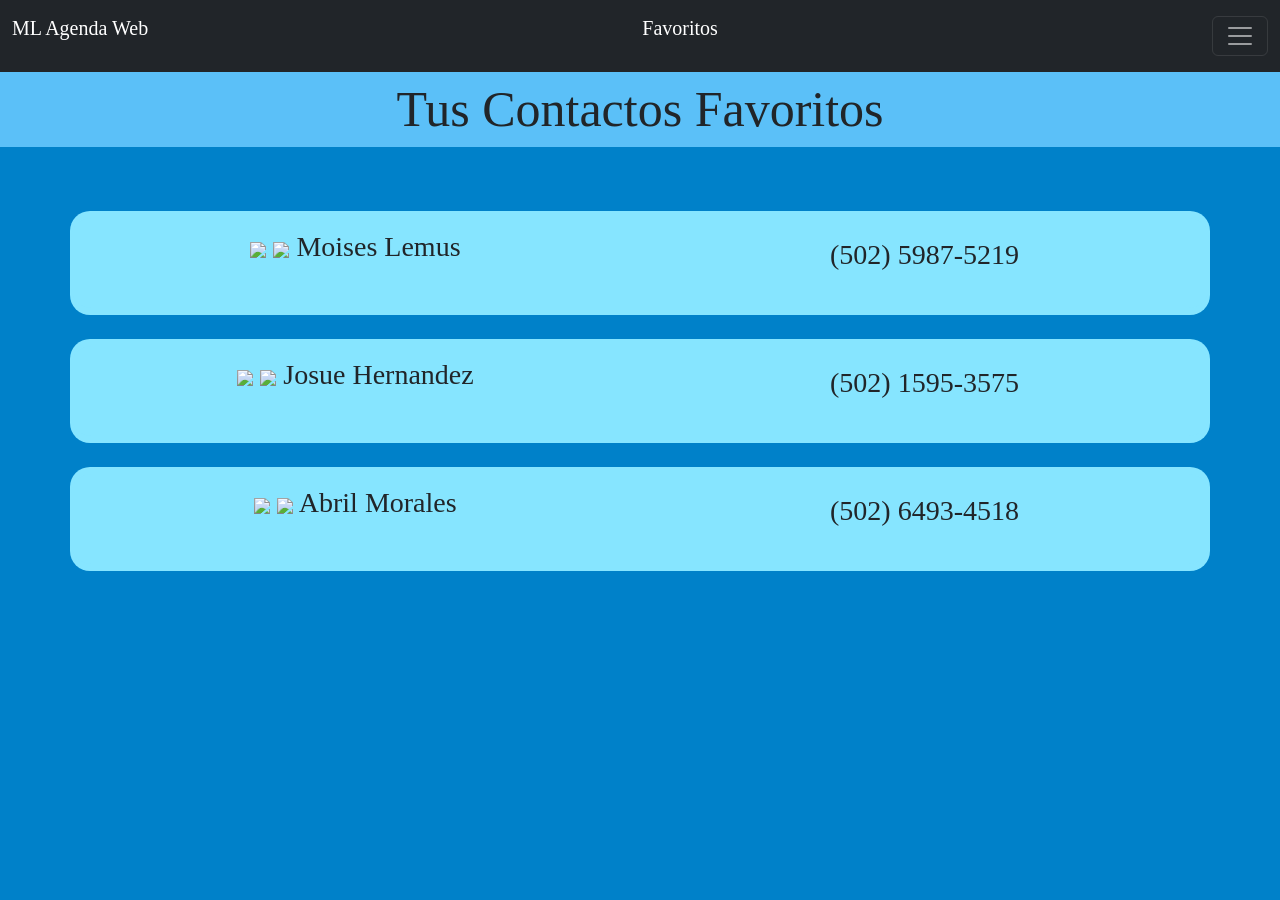
==== favoritos.html @ 2a703030 "primer commit" ====
<!DOCTYPE html>
<html lang="ea">

<head>
    <meta charset="UTF-8">
    <meta http-equiv="X-UA-Compatible" content="IE=edge">
    <meta name="viewport" content="width=device-width, initial-scale=1.0">

    <link rel="stylesheet" href="css/stylesheet.css">

    <link rel="preconnect" href="https://fonts.googleapis.com">
    <link rel="preconnect" href="https://fonts.gstatic.com" crossorigin>
    <link href="https://fonts.googleapis.com/css2?family=Bebas+Neue&display=swap" rel="stylesheet">
    <link href="https://cdn.jsdelivr.net/npm/bootstrap@5.3.0-alpha1/dist/css/bootstrap.min.css" rel="stylesheet"
        integrity="sha384-GLhlTQ8iRABdZLl6O3oVMWSktQOp6b7In1Zl3/Jr59b6EGGoI1aFkw7cmDA6j6gD" crossorigin="anonymous">
    <title>Contactos Favoritos</title>

</head>

<body class="cuerpo">
    <header>
        <nav class="navbar navbar-dark bg-dark fixed-top">
            <div class="container-fluid">
                <p class="navbar-brand">ML Agenda Web</p>
                <p class="navbar-brand">Favoritos</p>
                <button class="navbar-toggler" type="button" data-bs-toggle="offcanvas"
                    data-bs-target="#offcanvasDarkNavbar" aria-controls="offcanvasDarkNavbar">
                    <span class="navbar-toggler-icon"></span>
                </button>
                <div class="offcanvas offcanvas-end text-bg-dark" tabindex="-1" id="offcanvasDarkNavbar"
                    aria-labelledby="offcanvasDarkNavbarLabel">
                    <div class="offcanvas-header">
                        <h5 class="offcanvas-title" id="offcanvasDarkNavbarLabel">Menu de Agenda</h5>
                        <button type="button" class="btn-close btn-close-white" data-bs-dismiss="offcanvas"
                            aria-label="Close"></button>
                    </div>
                    <div class="offcanvas-body">
                        <ul class="navbar-nav justify-content-end flex-grow-1 pe-3">
                            <li class="nav-item">
                                <a class="nav-link" aria-current="page" href="contactos.html">Contactos</a>
                            </li>
                            <li class="nav-item">
                                <a class="nav-link active" href="favoritos.html">Favoritos</a>
                            </li>
                            <li class="nav-item">
                                <a class="nav-link" href="perfil_usuario.html">Mi Perfil</a>
                            </li>
                            <li class="nav-item">
                                <a class="nav-link" href="ToDo_list.html">To Do List</a>
                            </li>
                            <li class="nav-item">
                                <a class="nav-link" href="login.html">Cerrar Sesion</a>
                            </li>

                        </ul>
                        <form class="d-flex mt-3" role="search">
                            <input class="form-control me-2" type="search" placeholder="Buscar Contacto"
                                aria-label="Search">
                            <button class="btn btn-success" type="submit">Buscar</button>
                        </form>
                    </div>
                </div>
            </div>
        </nav>
        <br><br><br>
    </header>

    <p class="titulo">Tus Contactos Favoritos</p>
    <br><br>

    <!--AQUI VA TODO LO RELACIONADO A LA ESTRUCTURA DEL MAIN-->

    <!--PARTE DONDE VAN LOS CONTACTOS FVORITOS-->
    <main>

        <!--CONTACTO DE MOISES LEMUS-->
        <div class="container">
            <div class="row row-contacto">
                <button class="btn" type="button" data-bs-toggle="offcanvas" data-bs-target="#contacto1"
                    aria-controls="offcanvasWithBothOptions">
                    <div class="row row-contacto">
                        <div class="col-md-6 col-sm-12 mt-2 mb-2 fs-3">
                            <img src="https://images.vexels.com/media/users/3/134803/isolated/lists/dc835f4dbe0dc396f68307d6c593a1d7-icono-de-estrella-de-dibujos-animados.png"
                                width="70px">
                            <img src="https://images.vexels.com/media/users/3/135118/isolated/lists/676bf0e9f3c16649cd7f426c6dcd755a-signo-de-usuario-plano-con-fondo-redondo.png"
                                width="70px">
                            Moises Lemus
                        </div>
                        <div class="col-md-6 col-sm-12  mt-3 fs-3 mb-3 ">
                            <p">(502) 5987-5219</p>
                        </div>
                    </div>
                </button>
            </div>
        </div>
        <br>

        <div class="offcanvas offcanvas-start" data-bs-scroll="true" tabindex="-1" id="contacto1"
            aria-labelledby="offcanvasWithBothOptionsLabel">
            <div class="offcanvas-header">
                <h5 class="offcanvas-title" id="offcanvasWithBothOptionsLabel">Informacion del Contacto</h5>
                <button type="button" class="btn-close" data-bs-dismiss="offcanvas" aria-label="Close"></button>
            </div>
            <div class="offcanvas-body contacto">
                <img src="https://images.vexels.com/media/users/3/135118/isolated/lists/676bf0e9f3c16649cd7f426c6dcd755a-signo-de-usuario-plano-con-fondo-redondo.png"
                    width="150px">
                <p>Nombre: Moises Lemus</p>
                <p>Telefono: (502) 5987-5219</p>
                <p>Empresa: Epic Games</p>
                <p>Correo: moiseslemus156@gmail.com</p>
                <br>
                <div class="form-check form-switch form-check-reverse text-start config">
                    <input class="form-check-input text-start" type="checkbox" id="flexSwitchCheckReverse">
                    <label class="form-check-label text-start" for="flexSwitchCheckReverse">Silenciar
                        Notiicaciones</label>
                </div><br>
                <p class="config"><img src="https://www.shareicon.net/data/256x256/2015/10/03/650177_music_512x512.png"
                        width="30px">
                    Personalizar notificaciones</p><br>
                <p class="config"><img src="https://cdn-icons-png.flaticon.com/128/2618/2618557.png" width="30px">
                    Cifrado</p><br>
                <p class="config"><img
                        src="https://images.vexels.com/media/users/3/192563/isolated/lists/359b7ef7222d4b02114e5f4aa7beaf93-reloj-analogico-de-24-tiempos.png"
                        width="30px">
                    Mensajes temporales</p><br>
                <p class="config"><img
                        src="https://images.vexels.com/media/users/3/134803/isolated/lists/dc835f4dbe0dc396f68307d6c593a1d7-icono-de-estrella-de-dibujos-animados.png"
                        width="30px">
                    Añadir/Quitar de Favoritos</p><br>
                <p class="config-rojo"><img src="https://cdn-icons-png.flaticon.com/128/838/838361.png" width="30px">
                    Bloquear contacto</p><br>
                <p class="config-rojo"><img src="https://cdn-icons-png.flaticon.com/128/2609/2609170.png" width="30px">
                    Reportar contacto</p><br>
            </div>
        </div>


        <!--CONTACTO DE JOSUE HERNANDEZ-->
        <div class="container">
            <div class="row row-contacto">
                <button class="btn" type="button" data-bs-toggle="offcanvas" data-bs-target="#contacto4"
                    aria-controls="offcanvasWithBothOptions">
                    <div class="row row-contacto">
                        <div class="col-md-6 col-sm-12 mt-2 mb-2 fs-3">
                            <img src="https://images.vexels.com/media/users/3/134803/isolated/lists/dc835f4dbe0dc396f68307d6c593a1d7-icono-de-estrella-de-dibujos-animados.png"
                                width="70px">
                            <img src="https://images.vexels.com/media/users/3/135118/isolated/lists/676bf0e9f3c16649cd7f426c6dcd755a-signo-de-usuario-plano-con-fondo-redondo.png"
                                width="70px">
                            Josue Hernandez
                        </div>
                        <div class="col-md-6 col-sm-12  mt-3 fs-3 mb-3 ">
                            <p">(502) 1595-3575</p>
                        </div>
                    </div>
                </button>
            </div>
        </div>
        <br>

        <div class="offcanvas offcanvas-start" data-bs-scroll="true" tabindex="-1" id="contacto4"
            aria-labelledby="offcanvasWithBothOptionsLabel">
            <div class="offcanvas-header">
                <h5 class="offcanvas-title" id="offcanvasWithBothOptionsLabel">Informacion del Contacto</h5>
                <button type="button" class="btn-close" data-bs-dismiss="offcanvas" aria-label="Close"></button>
            </div>
            <div class="offcanvas-body contacto">
                <img src="https://images.vexels.com/media/users/3/135118/isolated/lists/676bf0e9f3c16649cd7f426c6dcd755a-signo-de-usuario-plano-con-fondo-redondo.png"
                    width="150px">
                <p>Nombre: Josue Hernandez</p>
                <p>Telefono: (502) 1595-3575</p>
                <p>Empresa: Humana Call Center</p>
                <p>Correo: bensio356@gmail.com</p>
                <br>
                <div class="form-check form-switch form-check-reverse text-start config">
                    <input class="form-check-input text-start" type="checkbox" id="flexSwitchCheckReverse">
                    <label class="form-check-label text-start" for="flexSwitchCheckReverse">Silenciar
                        Notiicaciones</label>
                </div><br>
                <p class="config"><img src="https://www.shareicon.net/data/256x256/2015/10/03/650177_music_512x512.png"
                        width="30px">
                    Personalizar notificaciones</p><br>
                <p class="config"><img src="https://cdn-icons-png.flaticon.com/128/2618/2618557.png" width="30px">
                    Cifrado</p><br>
                <p class="config"><img
                        src="https://images.vexels.com/media/users/3/192563/isolated/lists/359b7ef7222d4b02114e5f4aa7beaf93-reloj-analogico-de-24-tiempos.png"
                        width="30px">
                    Mensajes temporales</p><br>
                <p class="config"><img
                        src="https://images.vexels.com/media/users/3/134803/isolated/lists/dc835f4dbe0dc396f68307d6c593a1d7-icono-de-estrella-de-dibujos-animados.png"
                        width="30px">
                    Añadir/Quitar de Favoritos</p><br>
                <p class="config-rojo"><img src="https://cdn-icons-png.flaticon.com/128/838/838361.png" width="30px">
                    Bloquear contacto</p><br>
                <p class="config-rojo"><img src="https://cdn-icons-png.flaticon.com/128/2609/2609170.png" width="30px">
                    Reportar contacto</p><br>
            </div>
        </div>

        <!--CONTACO DE ABRIL MORALES-->

        <div class="container">
            <div class="row row-contacto">
                <button class="btn" type="button" data-bs-toggle="offcanvas" data-bs-target="#contacto8"
                    aria-controls="offcanvasWithBothOptions">
                    <div class="row row-contacto">
                        <div class="col-md-6 col-sm-12 mt-2 mb-2 fs-3">
                            <img src="https://images.vexels.com/media/users/3/134803/isolated/lists/dc835f4dbe0dc396f68307d6c593a1d7-icono-de-estrella-de-dibujos-animados.png"
                                width="70px">
                            <img src="https://images.vexels.com/media/users/3/135118/isolated/lists/676bf0e9f3c16649cd7f426c6dcd755a-signo-de-usuario-plano-con-fondo-redondo.png"
                                width="70px">
                            Abril Morales
                        </div>
                        <div class="col-md-6 col-sm-12  mt-3 fs-3 mb-3 ">
                            <p">(502) 6493-4518</p>
                        </div>
                    </div>
                </button>
            </div>
        </div>

        <div class="offcanvas offcanvas-start" data-bs-scroll="true" tabindex="-1" id="contacto8"
            aria-labelledby="offcanvasWithBothOptionsLabel">
            <div class="offcanvas-header">
                <h5 class="offcanvas-title" id="offcanvasWithBothOptionsLabel">Informacion del Contacto</h5>
                <button type="button" class="btn-close" data-bs-dismiss="offcanvas" aria-label="Close"></button>
            </div>
            <div class="offcanvas-body contacto">
                <img src="https://images.vexels.com/media/users/3/135118/isolated/lists/676bf0e9f3c16649cd7f426c6dcd755a-signo-de-usuario-plano-con-fondo-redondo.png"
                    width="150px">
                <p>Nombre: Abril Morales</p>
                <p>Telefono: (502) 6493-4518</p>
                <p>Empresa: Apple</p>
                <p>Correo: abrilmorales155@gmail.com</p>
                <br>
                <div class="form-check form-switch form-check-reverse text-start config">
                    <input class="form-check-input text-start" type="checkbox" id="flexSwitchCheckReverse">
                    <label class="form-check-label text-start" for="flexSwitchCheckReverse">Silenciar
                        Notiicaciones</label>
                </div><br>
                <p class="config"><img src="https://www.shareicon.net/data/256x256/2015/10/03/650177_music_512x512.png"
                        width="30px">
                    Personalizar notificaciones</p><br>
                <p class="config"><img src="https://cdn-icons-png.flaticon.com/128/2618/2618557.png" width="30px">
                    Cifrado</p><br>
                <p class="config"><img
                        src="https://images.vexels.com/media/users/3/192563/isolated/lists/359b7ef7222d4b02114e5f4aa7beaf93-reloj-analogico-de-24-tiempos.png"
                        width="30px">
                    Mensajes temporales</p><br>
                <p class="config"><img
                        src="https://images.vexels.com/media/users/3/134803/isolated/lists/dc835f4dbe0dc396f68307d6c593a1d7-icono-de-estrella-de-dibujos-animados.png"
                        width="30px">
                    Añadir/Quitar de Favoritos</p><br>
                <p class="config-rojo"><img src="https://cdn-icons-png.flaticon.com/128/838/838361.png" width="30px">
                    Bloquear contacto</p><br>
                <p class="config-rojo"><img src="https://cdn-icons-png.flaticon.com/128/2609/2609170.png" width="30px">
                    Reportar contacto</p><br>
            </div>
        </div>
        <br><br><br><br><br>









    </main>


    <footer>

    </footer>
    <script src="https://cdn.jsdelivr.net/npm/bootstrap@5.3.0-alpha1/dist/js/bootstrap.bundle.min.js"
        integrity="sha384-w76AqPfDkMBDXo30jS1Sgez6pr3x5MlQ1ZAGC+nuZB+EYdgRZgiwxhTBTkF7CXvN"
        crossorigin="anonymous"></script>
</body>

</html>
---- css/stylesheet.css ----
/*COLORES   #D6F9FF    #1AB3FF      #016EE6      #0D55FC      #0C27F2*/

.cuerpo{
    background-color: #0081C9;
    font-family: 'Itim', cursive;
}

.elNavbar{
    text-align: center;
}

.lista{
    font-size: 70px;
}

.titulo{
    font-size: 50px;
    background-color: #5BC0F8;
    text-align: center;
}

.row-contacto{
    background-color: #86E5FF;
    border-radius: 20px;
}

.row-contacto:hover{
    background-color: #ffffff;
    border-radius: 20px;
}

.contacto{
    margin-left: 60px;
    font-style: italic;
    color: black;
    text-decoration: none;
}

.config:hover{
    background-color: rgb(170, 161, 161);
    padding: 10px;
    border-radius: 10px;
}

.config-rojo{
    color: red;
}

.config-rojo:hover{
    background-color: rgb(255, 85, 85);
    padding: 10px;
    border-radius: 10px;
    color: black;
}
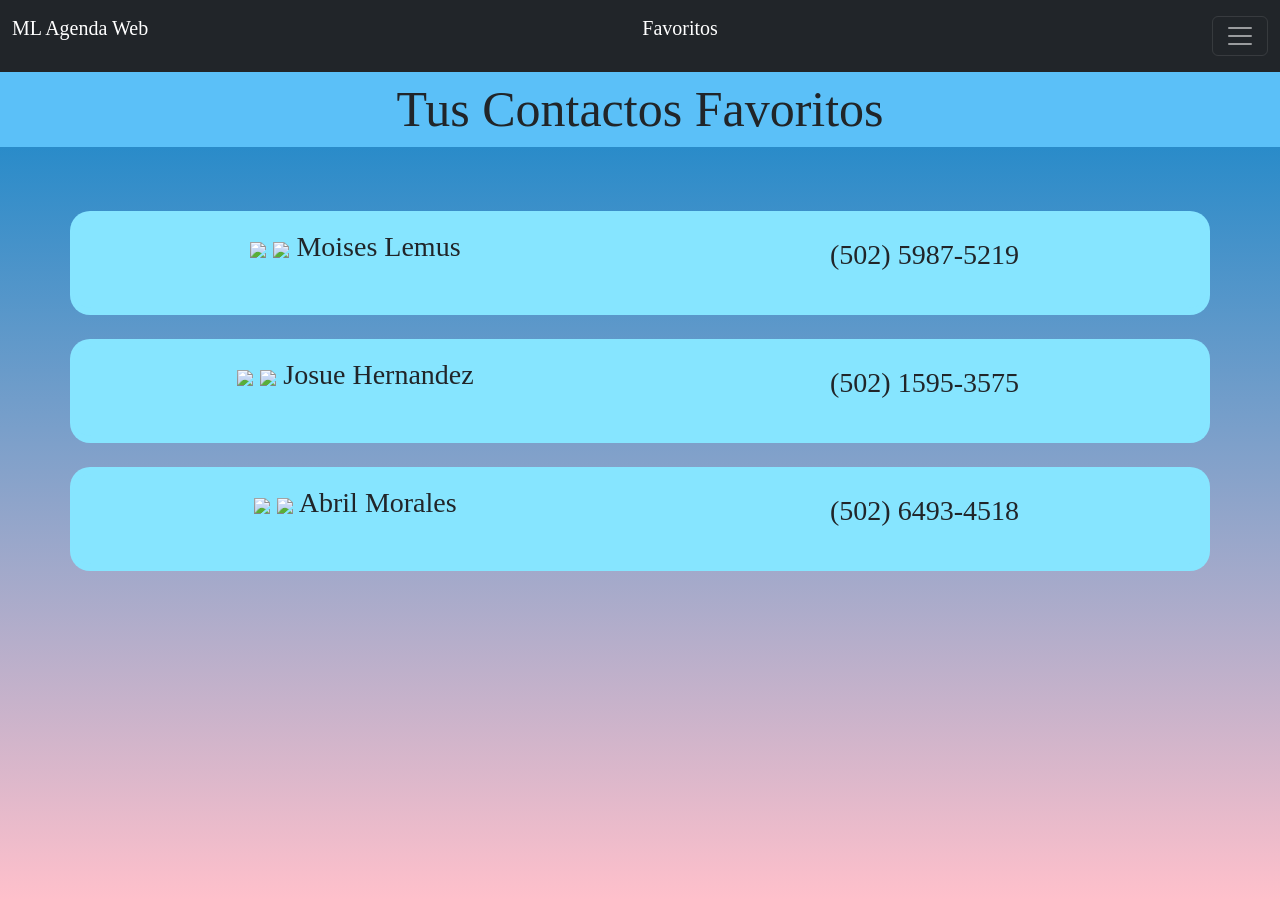
==== commit ecd6b23a: "segundo commit" ====
--- a/favoritos.html
+++ b/favoritos.html
@@ -49,7 +49,7 @@
                                 <a class="nav-link" href="ToDo_list.html">To Do List</a>
                             </li>
                             <li class="nav-item">
-                                <a class="nav-link" href="login.html">Cerrar Sesion</a>
+                                <a class="nav-link" href="index.html">Cerrar Sesion</a>
                             </li>
 
                         </ul>
@@ -87,7 +87,7 @@
                             Moises Lemus
                         </div>
                         <div class="col-md-6 col-sm-12  mt-3 fs-3 mb-3 ">
-                            <p">(502) 5987-5219</p>
+                            <p>(502) 5987-5219</p>
                         </div>
                     </div>
                 </button>
@@ -95,7 +95,7 @@
         </div>
         <br>
 
-        <div class="offcanvas offcanvas-start" data-bs-scroll="true" tabindex="-1" id="contacto1"
+        <div class="offcanvas offcanvas-start cuerpo" data-bs-scroll="true" tabindex="-1" id="contacto1"
             aria-labelledby="offcanvasWithBothOptionsLabel">
             <div class="offcanvas-header">
                 <h5 class="offcanvas-title" id="offcanvasWithBothOptionsLabel">Informacion del Contacto</h5>
@@ -149,7 +149,7 @@
                             Josue Hernandez
                         </div>
                         <div class="col-md-6 col-sm-12  mt-3 fs-3 mb-3 ">
-                            <p">(502) 1595-3575</p>
+                            <p>(502) 1595-3575</p>
                         </div>
                     </div>
                 </button>
@@ -157,7 +157,7 @@
         </div>
         <br>
 
-        <div class="offcanvas offcanvas-start" data-bs-scroll="true" tabindex="-1" id="contacto4"
+        <div class="offcanvas offcanvas-start cuerpo" data-bs-scroll="true" tabindex="-1" id="contacto4"
             aria-labelledby="offcanvasWithBothOptionsLabel">
             <div class="offcanvas-header">
                 <h5 class="offcanvas-title" id="offcanvasWithBothOptionsLabel">Informacion del Contacto</h5>
@@ -211,14 +211,14 @@
                             Abril Morales
                         </div>
                         <div class="col-md-6 col-sm-12  mt-3 fs-3 mb-3 ">
-                            <p">(502) 6493-4518</p>
-                        </div>
-                    </div>
-                </button>
-            </div>
-        </div>
-
-        <div class="offcanvas offcanvas-start" data-bs-scroll="true" tabindex="-1" id="contacto8"
+                            <p>(502) 6493-4518</p>
+                        </div>
+                    </div>
+                </button>
+            </div>
+        </div>
+
+        <div class="offcanvas offcanvas-start cuerpo" data-bs-scroll="true" tabindex="-1" id="contacto8"
             aria-labelledby="offcanvasWithBothOptionsLabel">
             <div class="offcanvas-header">
                 <h5 class="offcanvas-title" id="offcanvasWithBothOptionsLabel">Informacion del Contacto</h5>
--- a/css/stylesheet.css
+++ b/css/stylesheet.css
@@ -1,7 +1,12 @@
 /*COLORES   #D6F9FF    #1AB3FF      #016EE6      #0D55FC      #0C27F2*/
 
 .cuerpo{
-    background-color: #0081C9;
+    background: linear-gradient(#0081C9, pink);
+    background-repeat: no-repeat;
+    background-attachment: fixed;
+    background-size: cover;
+    height: 100%;
+    /*background-color: #0081C9;*/
     font-family: 'Itim', cursive;
 }
 
@@ -53,3 +58,119 @@
     color: black;
 }
 
+.fondo-perfil-varios{
+    background: linear-gradient(to bottom right, #0081C9, #86E5FF);
+}
+
+.fondo-perfil{
+    
+    background: linear-gradient(to bottom left, #0081C9 50%, #86E5FF 50%);
+}
+
+.columna1{
+    align-items: center;
+    text-align: center;
+    justify-content: center;
+}
+
+.columna2{
+    text-align: center;
+    display: flex;
+    align-items: center;
+    justify-content: center;
+}
+
+.borde{
+    background: linear-gradient(70deg, #0081C9, #86E5FF);
+    border-radius: 100px;
+}
+
+.borde2{
+    background: linear-gradient(70deg, #0081C9, #86E5FF);
+    border-radius: 20px;
+    padding: 10px;
+    padding-left: 30px;
+    padding-right: 30px;
+}
+
+.column-edit{
+    text-align: end;
+    display: flex;
+    align-items: end;
+    justify-content: end;
+    padding-top:30px ;
+}
+
+.boton1{
+    background-color: #86E5FF;
+}
+
+.boton1:hover{
+    background-color:#5adbff ;
+}
+
+.boton2{
+    background-color: #86E5FF;
+    margin-left: 40px;
+}
+
+.boton2:hover{
+    background-color: #5adbff;
+    margin-left: 40px;
+}
+
+   .apartados{
+    padding: 10px;
+    background-color: #5BC0F8;
+    border-radius: 20px;
+   }
+
+   .apartados:hover{
+    padding: 11px;
+    background-color: #2cb5ff;
+    border-radius: 20px;
+   }
+
+.contenedor-info{
+    background-color: #ace2ff;
+    border-radius: 20px;
+    padding-top: 15px;
+}
+
+.tarea{
+    display: flex;
+    align-items: center;
+}
+
+
+.row-contacto-tareas{
+    background-color: #86E5FF;
+    border-radius: 20px;
+}
+
+.btn-tuerca{
+
+    justify-content: center;
+    display: flex;
+    text-align: center;
+    align-items: center;
+    margin-left: 60px;
+}
+
+.prioridad{
+    display: flex;
+    justify-content: center;
+    align-items: center;
+}
+
+.cuerpo-ToDo{
+    background: linear-gradient(#0081C9, pink);
+    background-repeat: no-repeat;
+    background-attachment: fixed;
+    background-size: cover;
+    height: 100%;
+}
+
+
+
+
